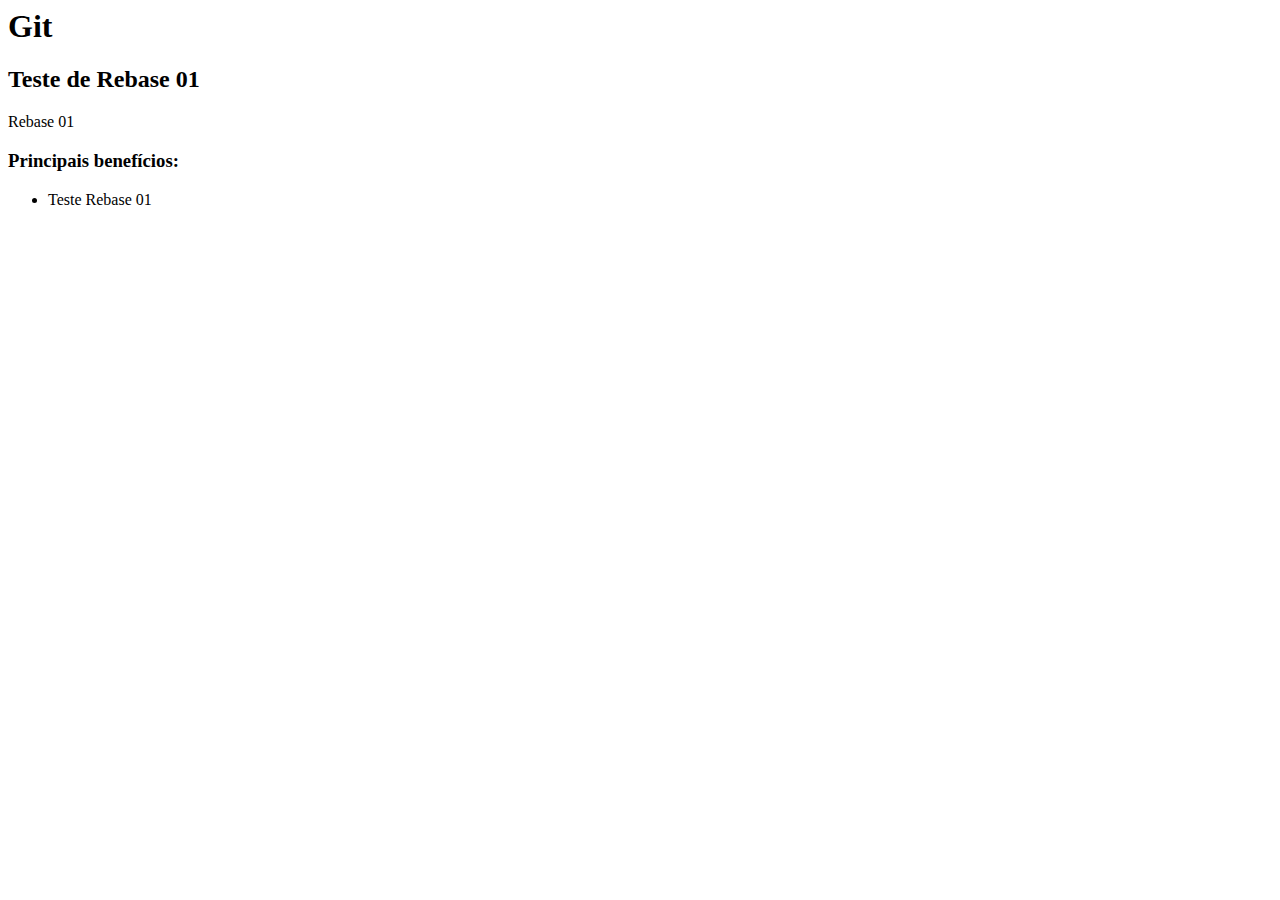
==== testeRebase.html @ 38fe2f0b "Criando teste para rebase" ====
<html>
    <head>
    </head>         
    <body>          
        <h1>Git</h1>
        <h2>Teste de Rebase 01</h2>

        <p>Rebase 01</p>

        <h3>Principais benefícios:</h3>
        <ul>
            <li>Teste Rebase 01</li>
        </ul>
    </body>         
</html>
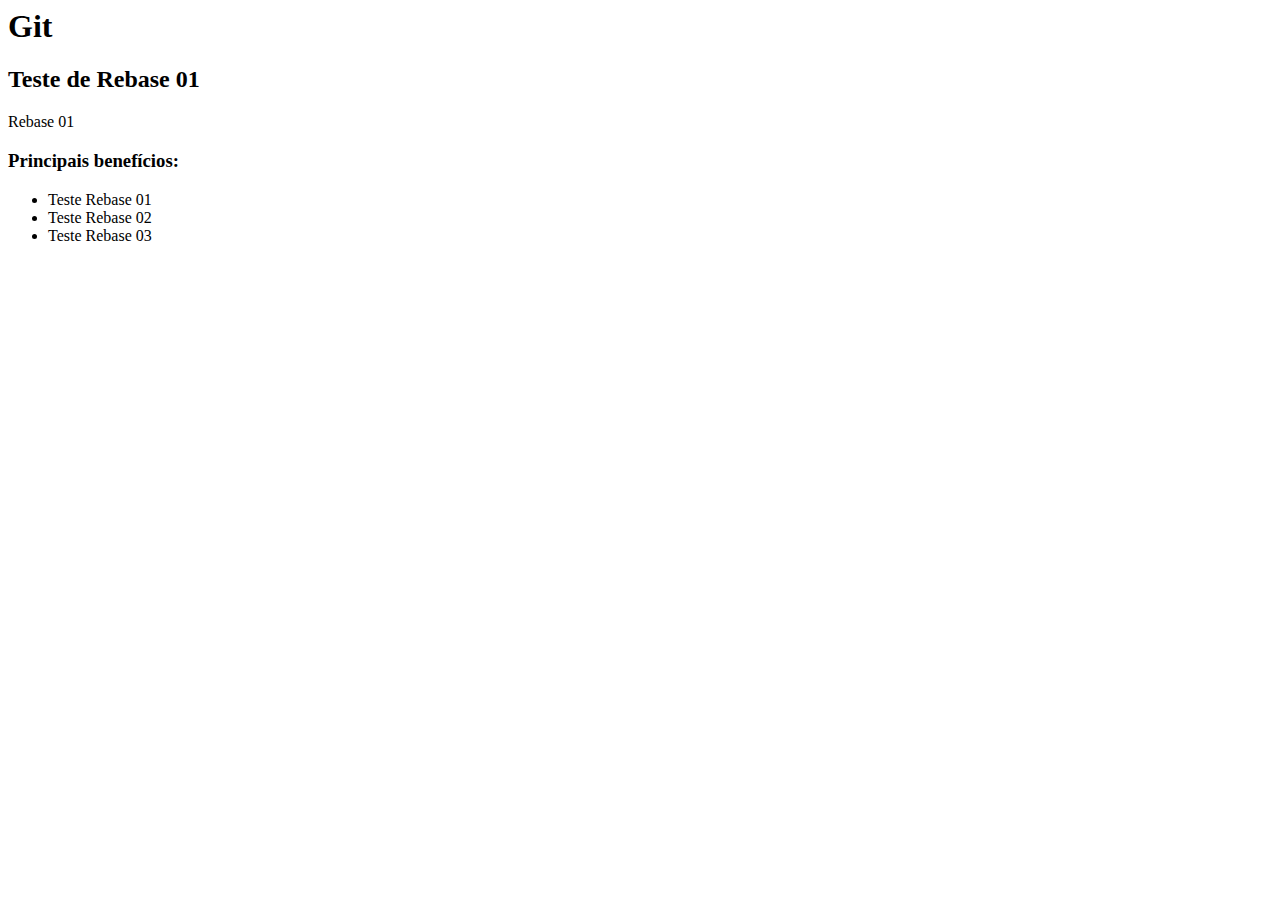
==== commit 801b3470: "Segunda alteração para teste de Rebase" ====
--- a/testeRebase.html
+++ b/testeRebase.html
@@ -10,6 +10,8 @@
         <h3>Principais benefícios:</h3>
         <ul>
             <li>Teste Rebase 01</li>
+			<li>Teste Rebase 02</li>
+			<li>Teste Rebase 03</li>
         </ul>
     </body>         
 </html>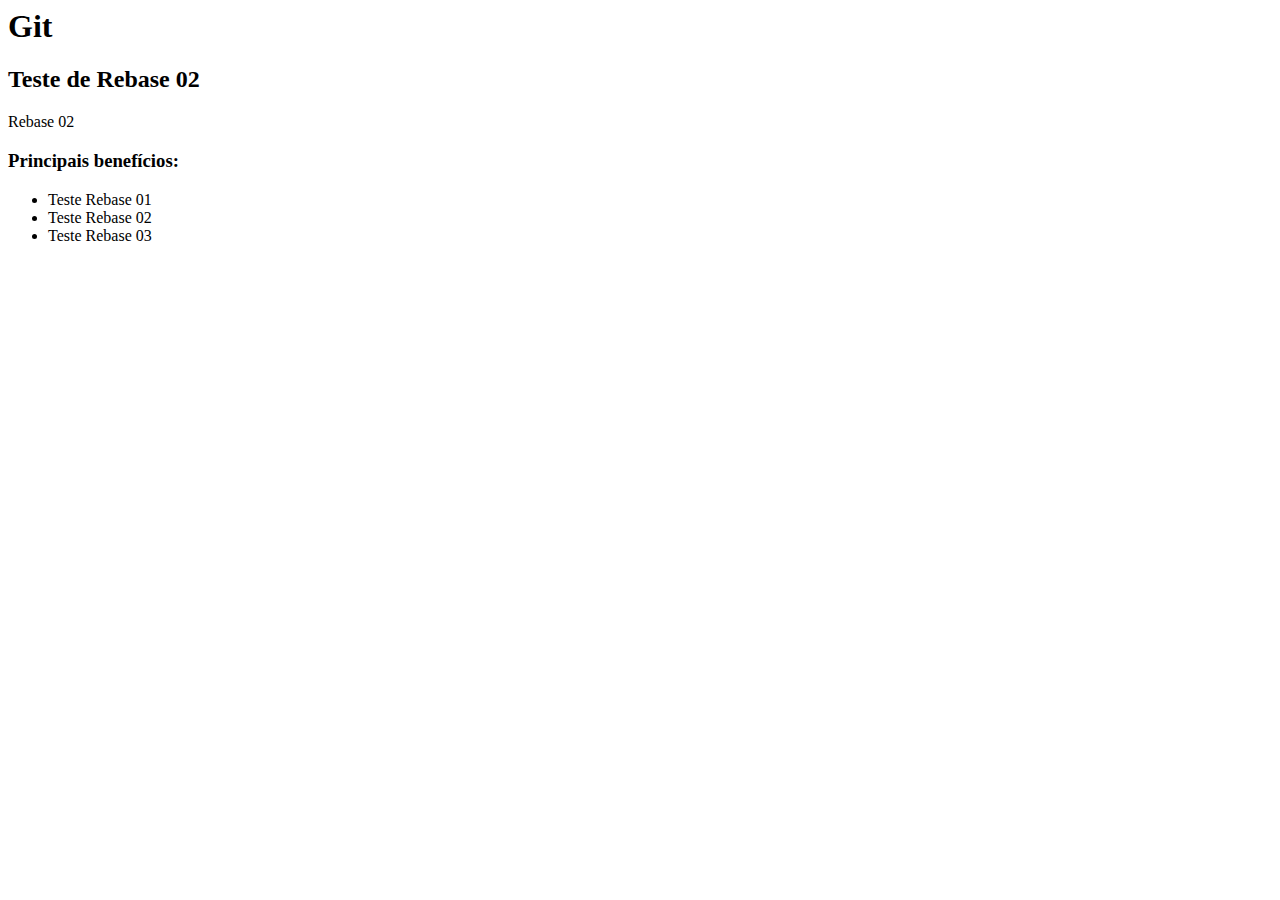
==== commit 29bb9658: "Criando novo commit testeRebase para teste" ====
--- a/testeRebase.html
+++ b/testeRebase.html
@@ -3,9 +3,9 @@
     </head>         
     <body>          
         <h1>Git</h1>
-        <h2>Teste de Rebase 01</h2>
+        <h2>Teste de Rebase 02</h2>
 
-        <p>Rebase 01</p>
+        <p>Rebase 02</p>
 
         <h3>Principais benefícios:</h3>
         <ul>
